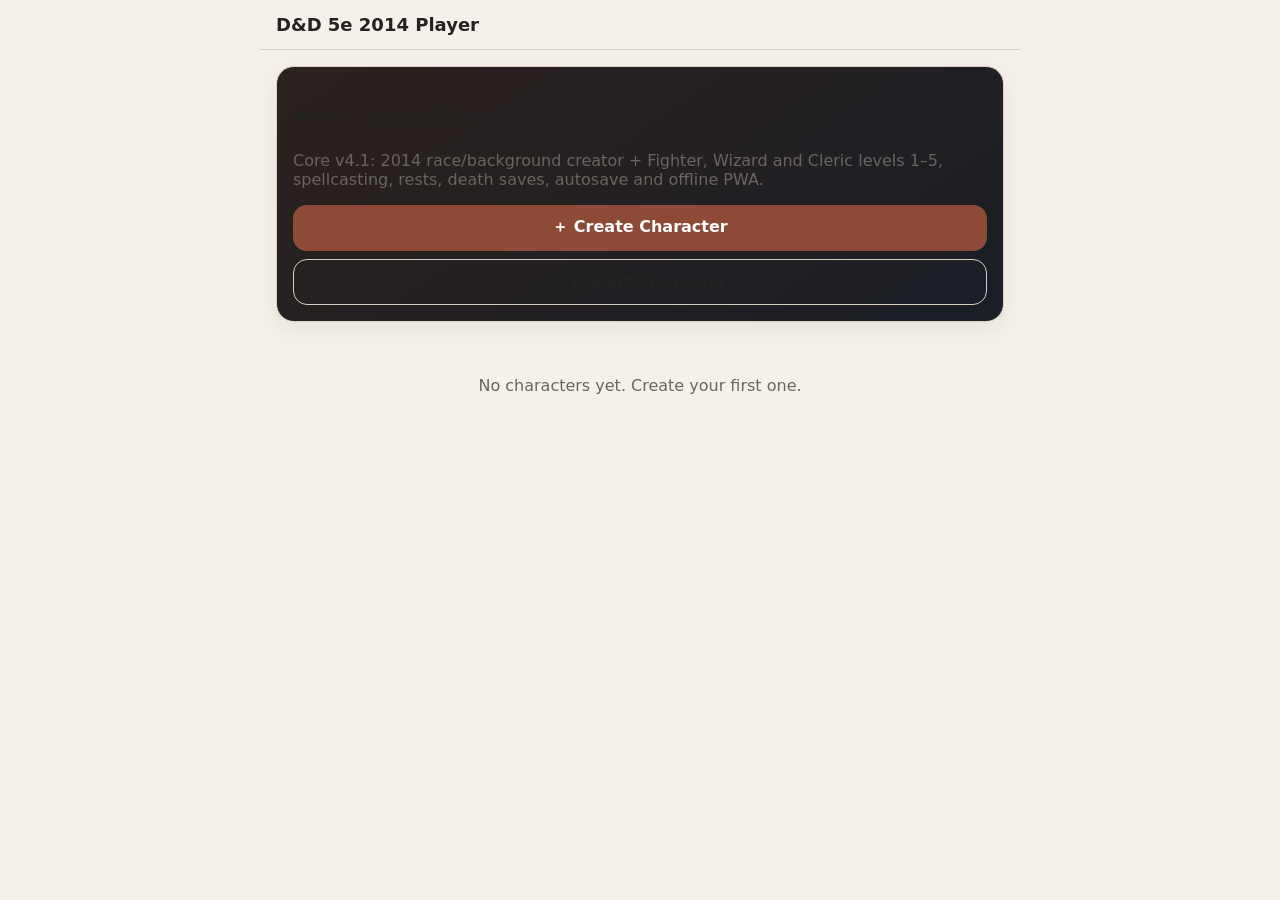
==== dnd5e2014/index.html @ 18fcacbf "Force PWA asset refresh for v4.1.1" ====
<!doctype html>
<html lang="en">
<head>
  <meta charset="utf-8">
  <meta name="viewport" content="width=device-width,initial-scale=1,viewport-fit=cover">
  <meta name="theme-color" content="#6e3b2e">
  <meta name="apple-mobile-web-app-capable" content="yes">
  <title>D&D 5e 2014 Player</title>
  <link rel="manifest" href="manifest.json">
  <link rel="stylesheet" href="css/app.css?v=4.1.1">
</head>
<body>
  <div id="app"></div>
  <div id="toast" class="toast" aria-live="polite"></div>
  <input id="import-file" type="file" accept="application/json,.json" hidden>
  <script src="js/loader.js?v=4.1.1"></script>
</body>
</html>
---- dnd5e2014/css/app.css ----
:root{color-scheme:dark;--bg:#111318;--panel:#1a1e26;--panel2:#232936;--text:#f4f1ea;--muted:#aeb5c0;--accent:#c16f4e;--accent2:#e2a47c;--danger:#e36c6c;--good:#6fbe86;--line:#343b49;--shadow:0 10px 30px rgba(0,0,0,.25);font-family:system-ui,-apple-system,BlinkMacSystemFont,"Segoe UI",sans-serif}
*{box-sizing:border-box}body{margin:0;background:var(--bg);color:var(--text);min-width:320px}.app-shell{max-width:760px;margin:auto;min-height:100dvh;padding-bottom:88px}.topbar{position:sticky;top:0;z-index:10;background:rgba(17,19,24,.94);backdrop-filter:blur(14px);padding:14px 16px;border-bottom:1px solid var(--line);display:flex;align-items:center;justify-content:space-between}.topbar h1{font-size:18px;margin:0}.content{padding:16px}.card{background:var(--panel);border:1px solid var(--line);border-radius:18px;padding:16px;margin-bottom:14px;box-shadow:var(--shadow)}.hero{background:linear-gradient(145deg,#2c211e,#1a1e26)}.row{display:flex;gap:10px;align-items:center}.between{justify-content:space-between}.grid2{display:grid;grid-template-columns:1fr 1fr;gap:10px}.grid3{display:grid;grid-template-columns:repeat(3,1fr);gap:10px}.stat{background:var(--panel2);border-radius:14px;padding:12px;text-align:center}.stat .big{font-size:27px;font-weight:800}.stat small,.muted{color:var(--muted)}button,.btn{appearance:none;border:0;border-radius:14px;padding:12px 14px;font:inherit;font-weight:700;background:var(--panel2);color:var(--text);min-height:46px;cursor:pointer}button.primary{background:var(--accent);color:white}button.danger{background:#5a292e;color:#ffdadd}button.ghost{background:transparent;border:1px solid var(--line)}button:disabled{opacity:.45}.wide{width:100%}.compact{min-height:38px;padding:8px 10px;font-size:13px}.bottomnav{position:fixed;left:50%;transform:translateX(-50%);bottom:0;width:min(760px,100%);display:grid;grid-template-columns:repeat(4,1fr);gap:4px;background:rgba(17,19,24,.97);border-top:1px solid var(--line);padding:8px max(8px,env(safe-area-inset-right)) calc(8px + env(safe-area-inset-bottom)) max(8px,env(safe-area-inset-left));z-index:20}.bottomnav button{font-size:12px;padding:8px 4px;min-height:52px;background:transparent}.bottomnav button.active{background:var(--panel2);color:var(--accent2)}label{display:block;font-size:13px;color:var(--muted);margin:12px 0 6px}input,select{width:100%;background:var(--panel2);border:1px solid var(--line);color:var(--text);border-radius:12px;padding:12px;font:inherit;min-height:46px}.ability-grid{display:grid;grid-template-columns:repeat(3,1fr);gap:8px}.ability{background:var(--panel2);border-radius:14px;padding:10px;text-align:center}.ability .score{font-size:22px;font-weight:800}.ability .mod{font-size:14px;color:var(--accent2)}.skillrow,.attackrow,.logrow{display:flex;justify-content:space-between;gap:10px;padding:11px 0;border-bottom:1px solid var(--line)}.skillrow:last-child,.attackrow:last-child,.logrow:last-child{border-bottom:0}.pill{display:inline-flex;padding:5px 9px;border-radius:999px;background:var(--panel2);font-size:12px;margin:3px}.pill.bad{background:#562b31}.pill.good{background:#234b31}.hpbar{height:9px;background:#3d2630;border-radius:99px;overflow:hidden;margin-top:8px}.hpbar>div{height:100%;background:var(--good)}.section-title{font-size:13px;text-transform:uppercase;letter-spacing:.12em;color:var(--muted);margin:22px 4px 10px}.sheet-actions{display:grid;grid-template-columns:1fr 1fr;gap:8px}.modalback{position:fixed;inset:0;background:rgba(0,0,0,.6);z-index:50;display:flex;align-items:flex-end;justify-content:center}.modal{background:var(--panel);width:min(760px,100%);border-radius:22px 22px 0 0;padding:18px;max-height:88dvh;overflow:auto;border:1px solid var(--line)}.modal h2{margin-top:0}.dice-result{font-size:34px;font-weight:900;text-align:center;margin:16px 0}.toast{position:fixed;left:50%;bottom:92px;transform:translateX(-50%) translateY(20px);background:#2c3442;color:white;padding:11px 16px;border-radius:99px;opacity:0;pointer-events:none;transition:.2s;z-index:100;max-width:90%;text-align:center}.toast.show{opacity:1;transform:translateX(-50%) translateY(0)}.character-card h2{margin:0 0 4px}.tiny{font-size:12px}.error{color:#ffaaaa}.notice{border-left:4px solid var(--accent);padding-left:12px}.checkboxes{display:grid;grid-template-columns:1fr 1fr;gap:8px}.check{display:flex;gap:8px;align-items:center;background:var(--panel2);padding:10px;border-radius:12px}.check input{width:auto;min-height:auto}.empty{text-align:center;padding:40px 16px;color:var(--muted)}
@media (min-width:600px){.ability-grid{grid-template-columns:repeat(6,1fr)}.sheet-actions{grid-template-columns:repeat(4,1fr)}}
@media (prefers-color-scheme:light){:root{color-scheme:light;--bg:#f5f1ea;--panel:#fff;--panel2:#eee8de;--text:#242321;--muted:#69655f;--accent:#8c4a37;--accent2:#8c4a37;--line:#d8d0c5;--shadow:0 8px 24px rgba(70,50,30,.08)}.topbar,.bottomnav{background:rgba(245,241,234,.95)}}
.status-line{margin-top:12px;padding:10px 12px;border-radius:12px;text-align:center;font-weight:800;letter-spacing:.05em;background:rgba(255,255,255,.08)}
.low-hp{outline:1px solid rgba(227,108,108,.45)}.zero-hp,.dead{outline:2px solid var(--danger)}.death-card{border:1px solid rgba(227,108,108,.55)}.death-row{display:flex;justify-content:space-between;align-items:center;padding:10px 0;border-bottom:1px solid var(--line)}.death-row:last-of-type{border-bottom:0}.danger-text{color:var(--danger)}.good-text{color:var(--good)}
.spell-card{padding:13px 0;border-bottom:1px solid var(--line)}
.spell-card:last-child{border-bottom:0}
.spell-card p{margin:8px 0}
.slot-strip{display:flex;flex-wrap:wrap;gap:6px;margin-top:12px}
.spell-choice-list{display:grid;gap:8px;max-height:320px;overflow:auto;margin:8px 0 12px}
.prepared-count{position:sticky;top:0;background:var(--panel);padding:8px 0;z-index:1;color:var(--muted)}
.status-line{margin-top:12px;padding:10px 12px;border-radius:12px;text-align:center;font-weight:800;letter-spacing:.05em;background:rgba(255,255,255,.08)}
.danger-text{color:var(--danger)}.good-text{color:var(--good)}
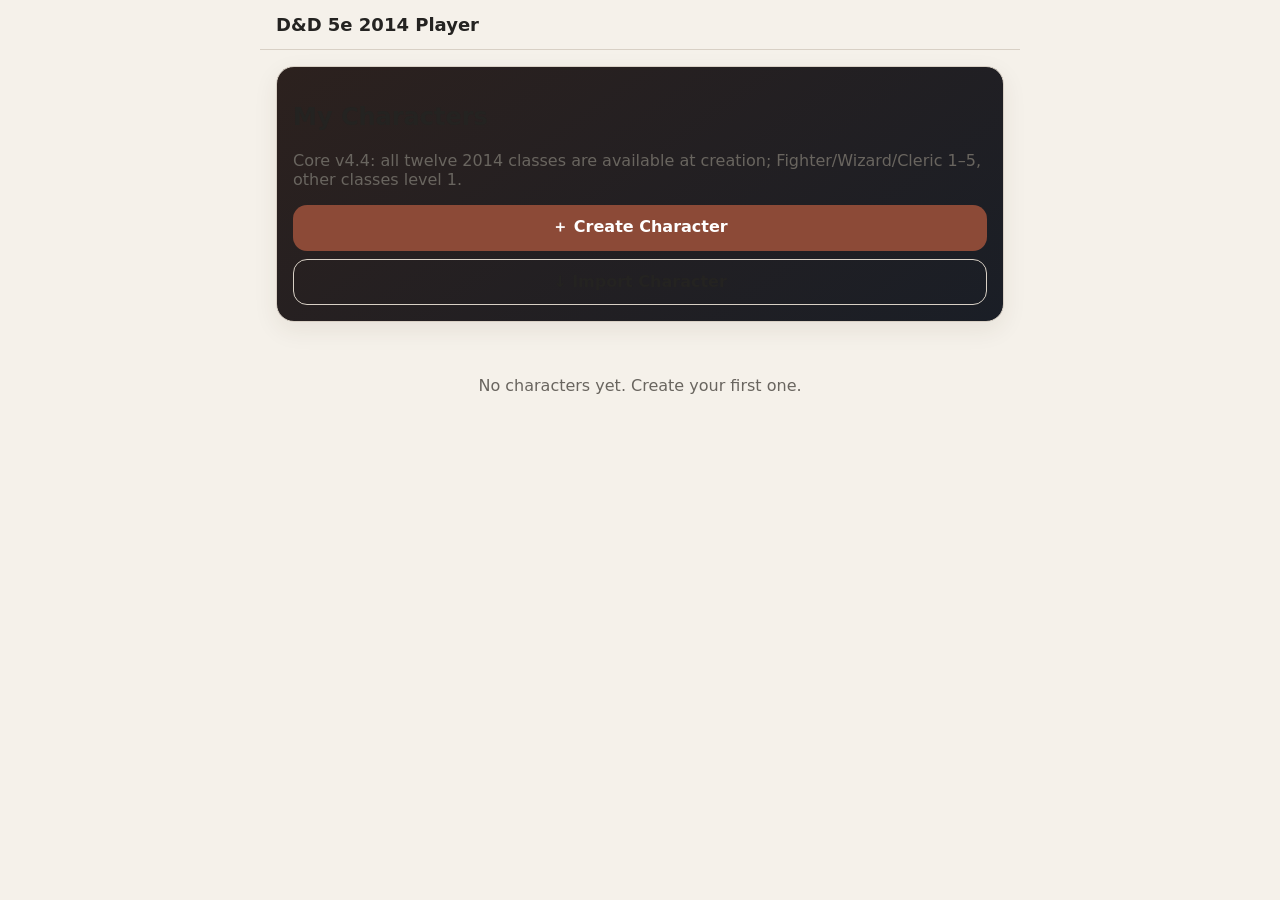
==== commit 6c90ba0f: "Release D&D Core v4.4: all 12 classes at creation" ====
--- a/dnd5e2014/index.html
+++ b/dnd5e2014/index.html
@@ -7,12 +7,12 @@
   <meta name="apple-mobile-web-app-capable" content="yes">
   <title>D&D 5e 2014 Player</title>
   <link rel="manifest" href="manifest.json">
-  <link rel="stylesheet" href="css/app.css?v=4.1.1">
+  <link rel="stylesheet" href="css/app.css?v=4.4.0">
 </head>
 <body>
   <div id="app"></div>
   <div id="toast" class="toast" aria-live="polite"></div>
   <input id="import-file" type="file" accept="application/json,.json" hidden>
-  <script src="js/loader.js?v=4.1.1"></script>
+  <script src="js/loader.js?v=4.4.0"></script>
 </body>
 </html>
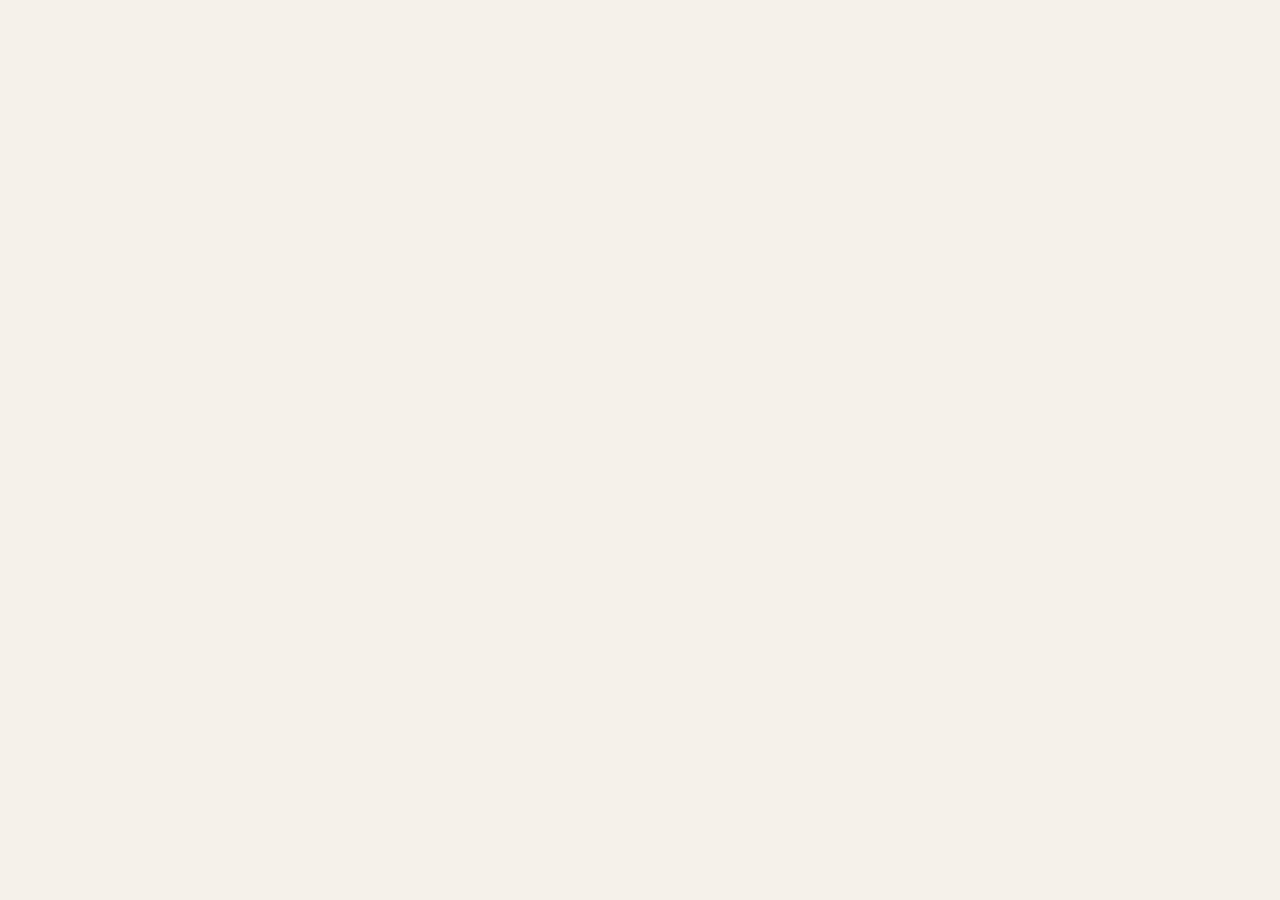
==== commit be051215: "Release D&D Core v4.7: Paladin and Ranger 1-5" ====
--- a/dnd5e2014/index.html
+++ b/dnd5e2014/index.html
@@ -7,12 +7,12 @@
   <meta name="apple-mobile-web-app-capable" content="yes">
   <title>D&D 5e 2014 Player</title>
   <link rel="manifest" href="manifest.json">
-  <link rel="stylesheet" href="css/app.css?v=4.4.0">
+  <link rel="stylesheet" href="css/app.css?v=4.7.0">
 </head>
 <body>
   <div id="app"></div>
   <div id="toast" class="toast" aria-live="polite"></div>
   <input id="import-file" type="file" accept="application/json,.json" hidden>
-  <script src="js/loader.js?v=4.4.0"></script>
+  <script src="js/loader.js?v=4.7.0"></script>
 </body>
-</html>
+</html>
--- a/dnd5e2014/css/app.css
+++ b/dnd5e2014/css/app.css
@@ -12,3 +12,6 @@
 .prepared-count{position:sticky;top:0;background:var(--panel);padding:8px 0;z-index:1;color:var(--muted)}
 .status-line{margin-top:12px;padding:10px 12px;border-radius:12px;text-align:center;font-weight:800;letter-spacing:.05em;background:rgba(255,255,255,.08)}
 .danger-text{color:var(--danger)}.good-text{color:var(--good)}
+
+.review-grid{display:grid;gap:10px;margin-top:12px}.review-grid>div{background:var(--panel2);border-radius:12px;padding:10px}.review-errors{margin-top:10px;display:grid;gap:4px}
+@media (min-width:600px){.review-grid{grid-template-columns:1fr 1fr}.review-grid>div:nth-child(3),.review-grid>div:nth-child(5){grid-column:1/-1}}
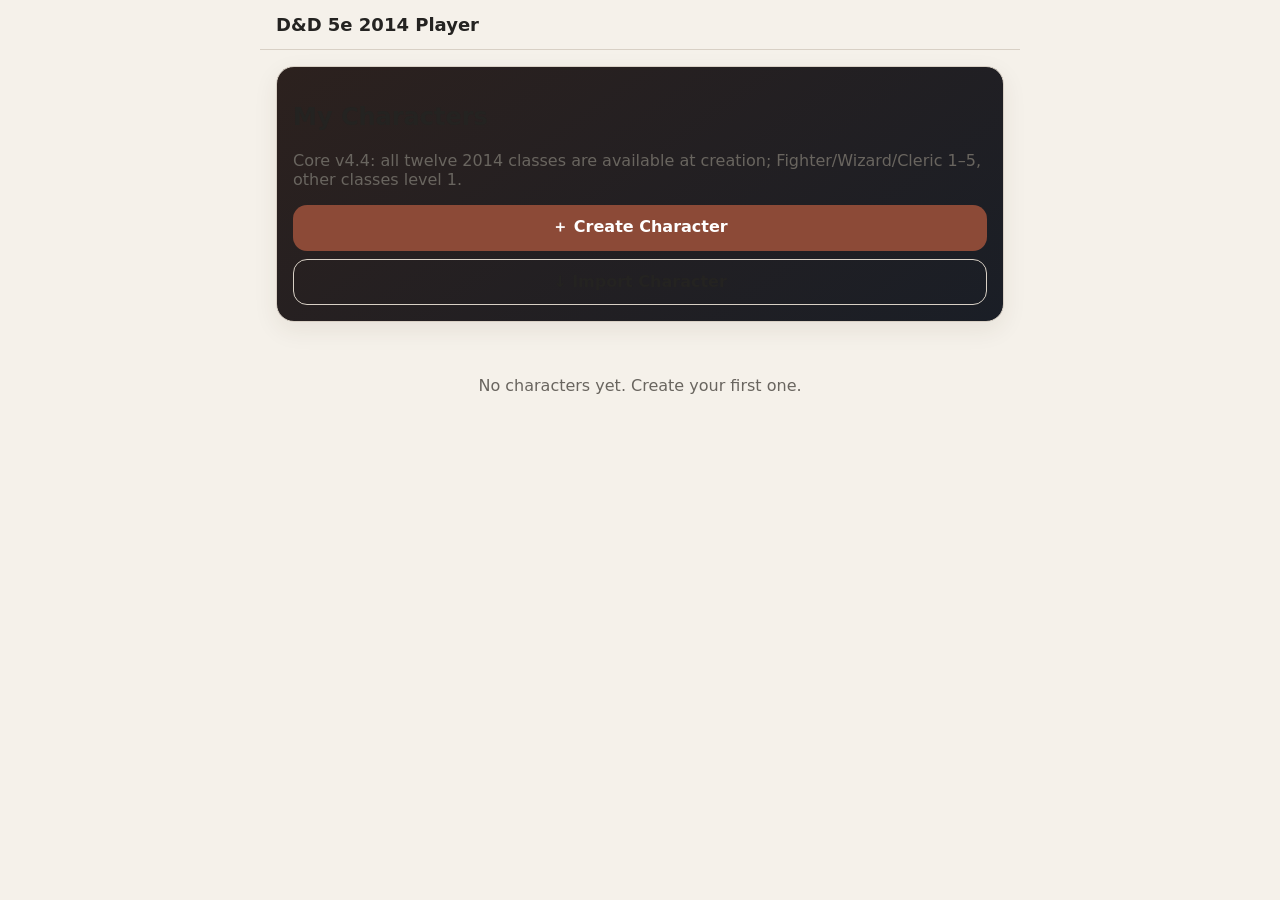
==== commit 8f1e9eec: "Release D&D Core v4.8: Bard Druid Sorcerer Warlock 1-5" ====
--- a/dnd5e2014/index.html
+++ b/dnd5e2014/index.html
@@ -7,12 +7,12 @@
   <meta name="apple-mobile-web-app-capable" content="yes">
   <title>D&D 5e 2014 Player</title>
   <link rel="manifest" href="manifest.json">
-  <link rel="stylesheet" href="css/app.css?v=4.7.0">
+  <link rel="stylesheet" href="css/app.css?v=4.8.0">
 </head>
 <body>
   <div id="app"></div>
   <div id="toast" class="toast" aria-live="polite"></div>
   <input id="import-file" type="file" accept="application/json,.json" hidden>
-  <script src="js/loader.js?v=4.7.0"></script>
+  <script src="js/loader.js?v=4.8.0"></script>
 </body>
 </html>
